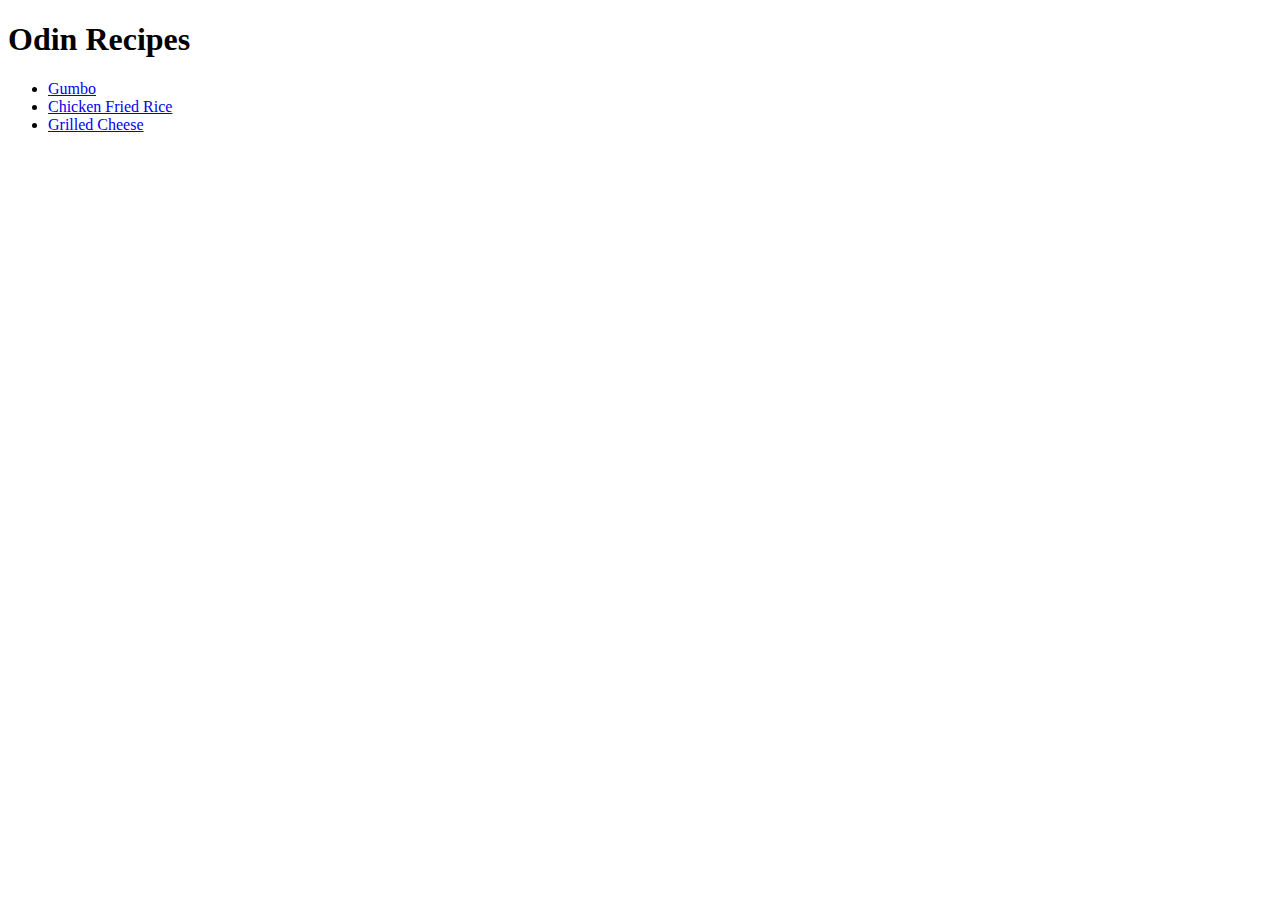
==== index.html @ 0249e90a "Built out a simple 4 page recipe website" ====
<!DOCTYPE html>
<html>

<head>
    <meta charset="utf-8">
    <title>Odin Recipes</title>
</head>

<body>
    <h1>Odin Recipes</h1>
    <ul>
        <li><a href="./recipes/gumbo.html">Gumbo</a></li>
        <li><a href="./recipes/chicken_fried_rice.html">Chicken Fried Rice</a></li>
        <li><a href="./recipes/grilled_cheese.html">Grilled Cheese</a></li>
    </ul>


</body>

</html>
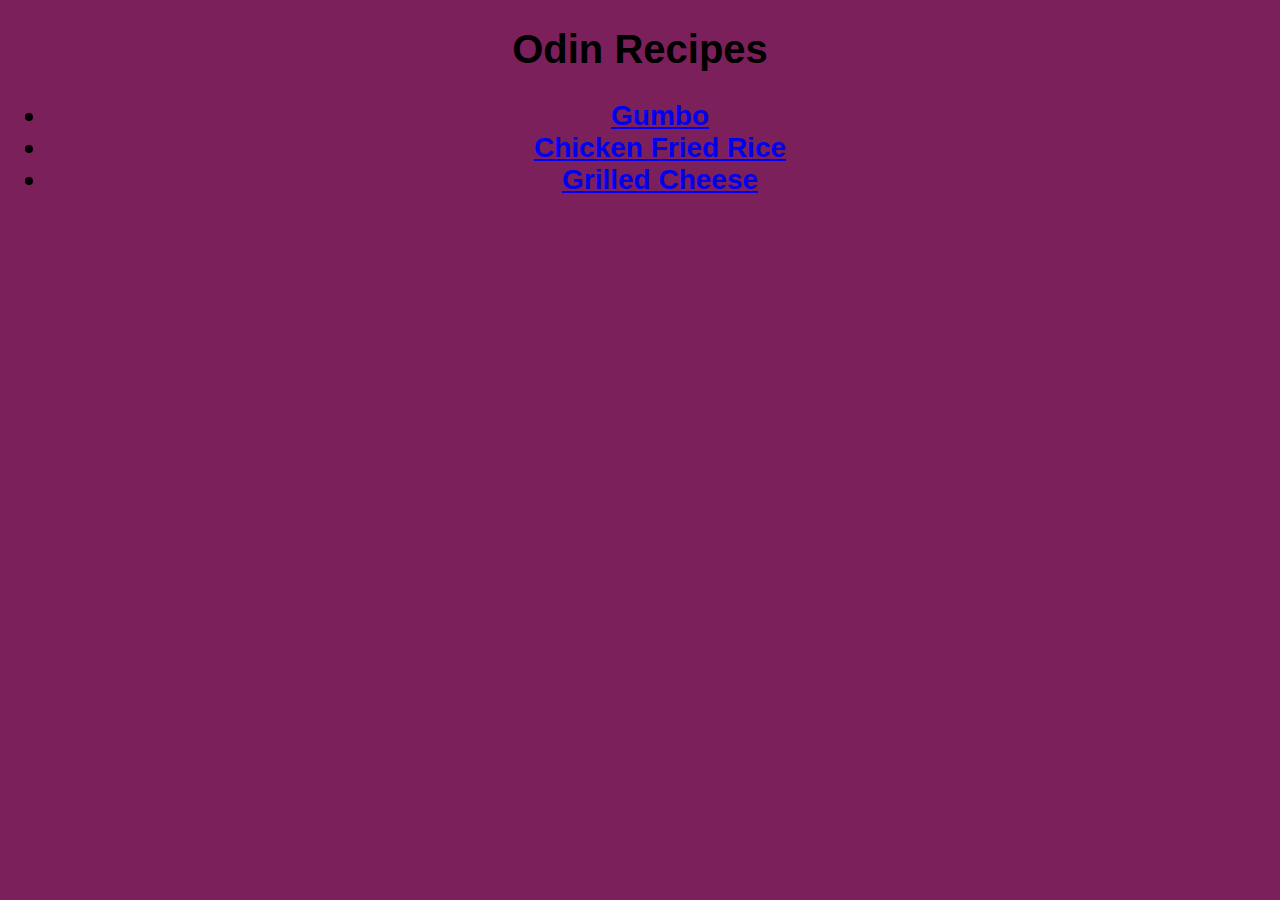
==== commit 30894d50: "Created css page and added to landing page" ====
--- a/index.html
+++ b/index.html
@@ -4,6 +4,7 @@
 <head>
     <meta charset="utf-8">
     <title>Odin Recipes</title>
+    <link rel="stylesheet" href="styles.css">
 </head>
 
 <body>
--- a/styles.css
+++ b/styles.css
@@ -0,0 +1,17 @@
+* {
+    background-color: rgb(123, 32, 90);
+    font-family: Arial, Helvetica, sans-serif;
+}
+
+h1, ul {
+    text-align: center;
+    font-weight: bold;
+}
+
+h1 {
+    font-size: 40px;
+}
+
+ul {
+    font-size: 28px;
+}